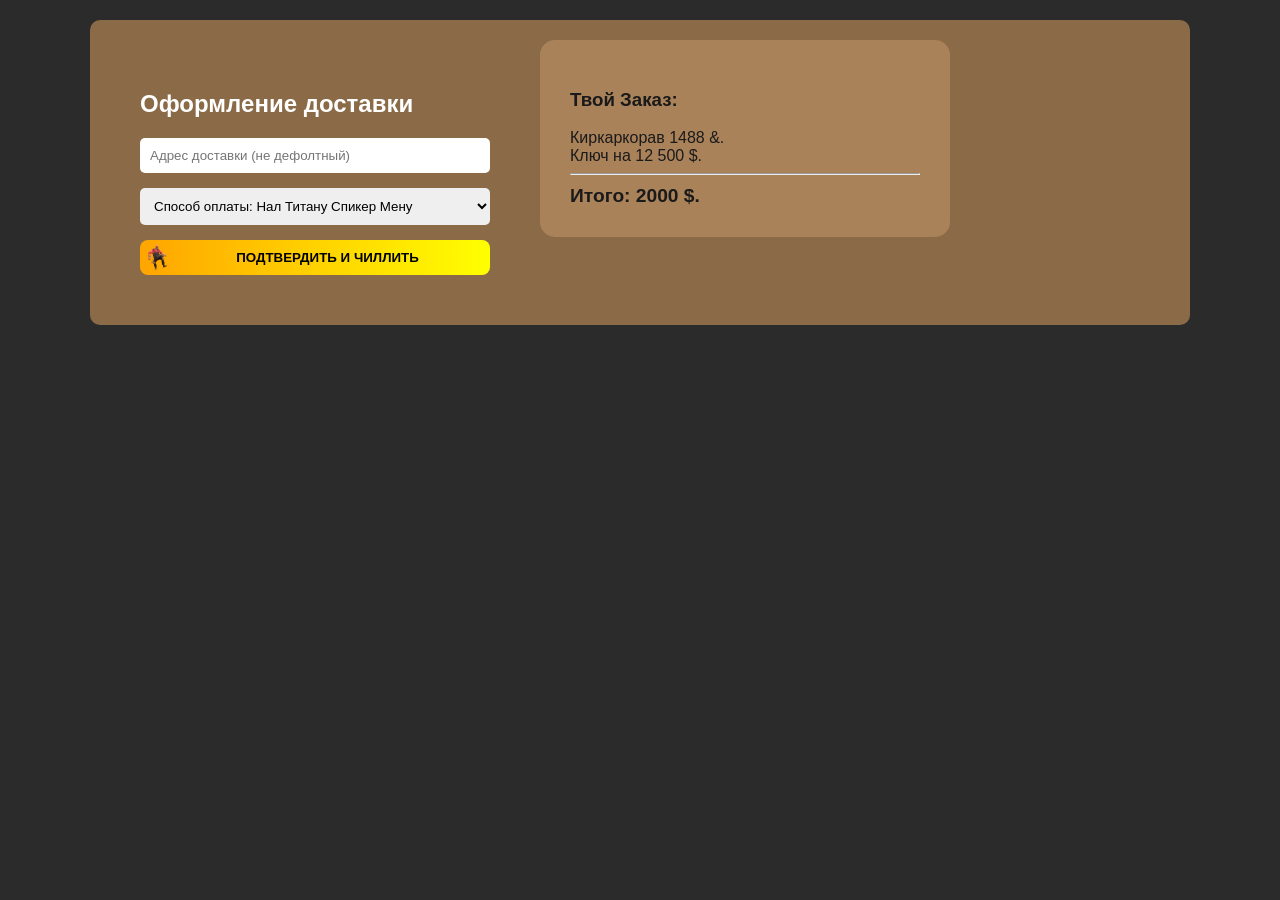
==== checkout.html @ e47cd86a "Add files via upload" ====
<!DOCTYPE html>
<html lang="ru">
<head>
    <meta charset="UTF-8">
    <meta name="viewport" content="width=device-width, initial-scale=1.0">
    <title>Оформление — Финишная прямая</title>
    <link rel="stylesheet" href="style.css">
</head>
<body>
    <div class="main-wrapper">
        <div class="container checkout-container">
            <div class="checkout-form">
                <h2>Оформление доставки</h2>
                <div class="input-group">
                    <input type="text" placeholder="Адрес доставки (не дефолтный)">
                </div>
                <div class="input-group">
                    <select>
                        <option>Способ оплаты: Нал Титану Спикер Мену</option>
                        <option>Картой (Luxury вариант)</option>
                    </select>
                </div>
                <button class="buy-btn">ПОДТВЕРДИТЬ И ЧИЛЛИТЬ</button>
            </div>

            <div class="order-summary">
                <h3>Твой Заказ:</h3>
                <div class="item-line"><span>Киркаркорав</span> <span>1488 &.</span></div>
                <div class="item-line"><span>Ключ на 12</span> <span>500 $.</span></div>
                <hr>
                <div class="total">Итого: 2000 $.</div>
            </div>
        </div>
    </div>
</body>
</html>
---- style.css ----
/* Базовые настройки */
body {
    margin: 0;
    font-family: 'Segoe UI', sans-serif;
    background-color: #2b2b2b;
    color: #fff;
}

.main-wrapper {
    max-width: 1100px;
    margin: 0 auto;
    padding: 20px;
}

/* Навигация */
.top-nav {
    display: flex;
    justify-content: space-between;
    align-items: center;
    background: #8b6b47;
    padding: 15px 25px;
    border-radius: 10px;
    margin-bottom: 20px;
}

.top-nav nav a {
    color: #fff;
    text-decoration: none;
    margin-left: 20px;
    font-weight: bold;
    opacity: 0.8;
}

.top-nav nav a.active { opacity: 1; border-bottom: 2px solid orange; }

/* Контейнеры */
.container {
    display: flex;
    gap: 20px;
    background-color: #8b6b47;
    padding: 20px;
    border-radius: 10px;
}

.products {
    display: grid;
    grid-template-columns: repeat(auto-fill, 160px);
    gap: 15px;
    flex-grow: 1;
}

/* Карточки */
.card {
    background-color: #a9825a;
    padding: 15px;
    text-align: center;
    border-radius: 8px;
    position: relative;
    transition: 0.3s;
}

.card:hover { transform: translateY(-5px); }
.card img { width: 80px; height: auto; margin-bottom: 10px; }
.card p { color: #1a1a1a; font-weight: bold; }

/* Кнопки (тот самый ::before) */
.buy-btn {
    background: linear-gradient(to right, orange, yellow);
    border: none;
    padding: 10px 10px 10px 35px;
    border-radius: 8px;
    cursor: pointer;
    font-weight: bold;
    position: relative;
    width: 100%;
}

.buy-btn::before {
    content: "";
    position: absolute;
    left: 5px;
    top: 50%;
    transform: translateY(-50%);
    width: 25px;
    height: 25px;
    background: url("btn.png") no-repeat center;
    background-size: contain;
}


/* Боковая панель */
.sidebar {
    width: 140px;
    background-image: url('инженеронетот.png');
    background-repeat: no-repeat;
    background-color: #d2a679;
    
    padding: 15px;
    border-radius: 8px;
    text-align: center;
}

.sidebar-item {
    background: #f5d6a3;
    padding: 10px;
    margin-bottom: 10px;
    border-radius: 5px;
    color: #333;
    font-weight: bold;
    cursor: pointer;
}



/* Формы */
.form-page {
    display: flex;
    justify-content: center;
    align-items: center;
    min-height: 100vh;
}

.form-container, .checkout-form, .order-summary {
    background: #8b6b47;
    padding: 30px;
    border-radius: 15px;
    width: 350px;
}

.input-group { margin-bottom: 15px; }
.input-group label { display: block; margin-bottom: 5px; }
.input-group input, .input-group select {
    width: 100%;
    padding: 10px;
    border-radius: 5px;
    border: none;
    box-sizing: border-box;
}

.checkout-container { align-items: flex-start; }
.order-summary { background: #a9825a; color: #1a1a1a; }
.total { font-size: 1.2rem; font-weight: bold; margin-top: 10px; }

.footer {
    text-align: center;
    margin-top: 20px;
    font-size: 12px;
    color: #a9825a;
}
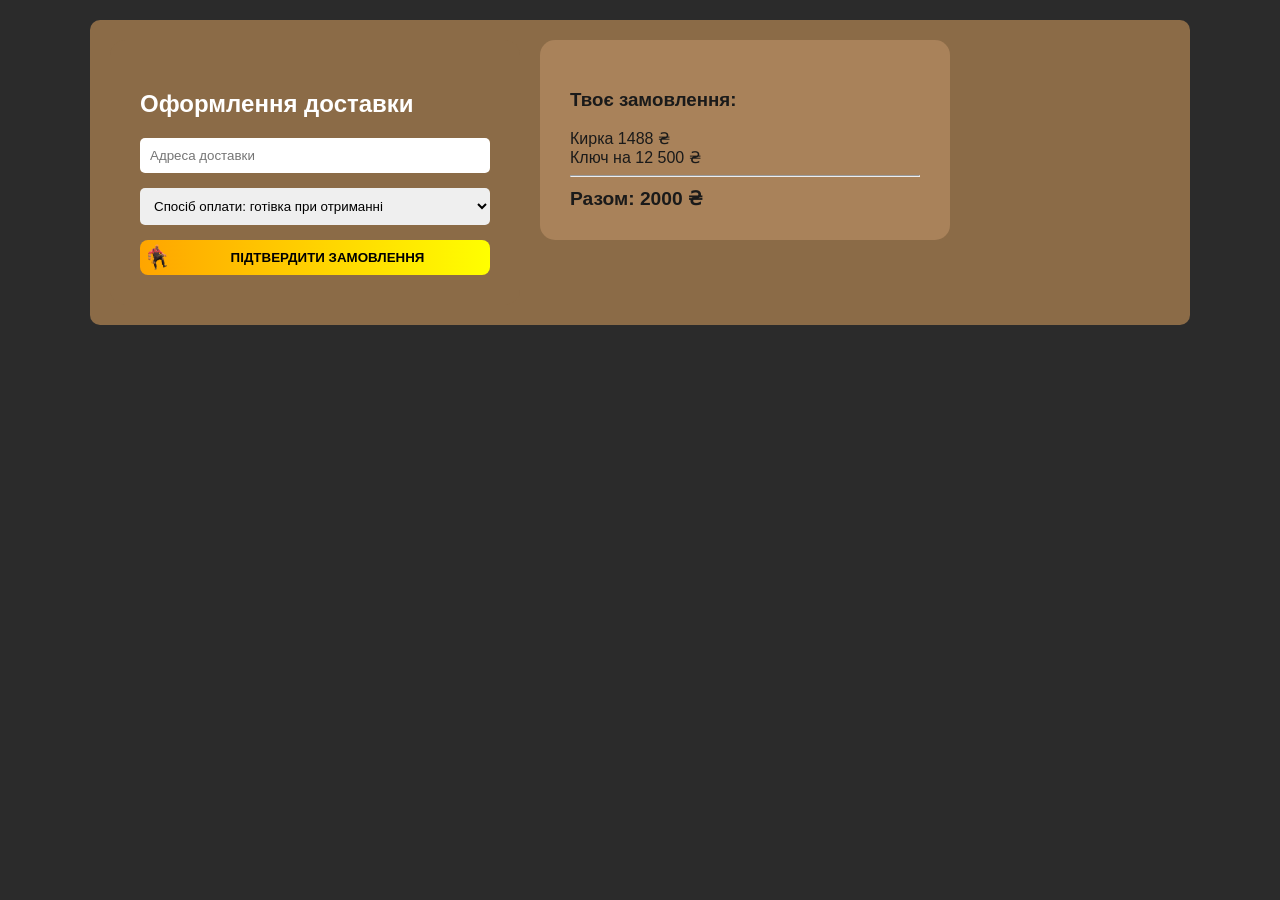
==== commit a23697e5: "Зміна мови checkout.html" ====
--- a/checkout.html
+++ b/checkout.html
@@ -1,36 +1,36 @@
 <!DOCTYPE html>
-<html lang="ru">
+<html lang="uk">
 <head>
     <meta charset="UTF-8">
     <meta name="viewport" content="width=device-width, initial-scale=1.0">
-    <title>Оформление — Финишная прямая</title>
+    <title>Оформлення — Фінальний крок</title>
     <link rel="stylesheet" href="style.css">
 </head>
 <body>
     <div class="main-wrapper">
         <div class="container checkout-container">
             <div class="checkout-form">
-                <h2>Оформление доставки</h2>
+                <h2>Оформлення доставки</h2>
                 <div class="input-group">
-                    <input type="text" placeholder="Адрес доставки (не дефолтный)">
+                    <input type="text" placeholder="Адреса доставки">
                 </div>
                 <div class="input-group">
                     <select>
-                        <option>Способ оплаты: Нал Титану Спикер Мену</option>
-                        <option>Картой (Luxury вариант)</option>
+                        <option>Спосіб оплати: готівка при отриманні</option>
+                        <option>Оплата карткою</option>
                     </select>
                 </div>
-                <button class="buy-btn">ПОДТВЕРДИТЬ И ЧИЛЛИТЬ</button>
+                <button class="buy-btn">ПІДТВЕРДИТИ ЗАМОВЛЕННЯ</button>
             </div>
 
             <div class="order-summary">
-                <h3>Твой Заказ:</h3>
-                <div class="item-line"><span>Киркаркорав</span> <span>1488 &.</span></div>
-                <div class="item-line"><span>Ключ на 12</span> <span>500 $.</span></div>
+                <h3>Твоє замовлення:</h3>
+                <div class="item-line"><span>Кирка</span> <span>1488 ₴</span></div>
+                <div class="item-line"><span>Ключ на 12</span> <span>500 ₴</span></div>
                 <hr>
-                <div class="total">Итого: 2000 $.</div>
+                <div class="total">Разом: 2000 ₴</div>
             </div>
         </div>
     </div>
 </body>
-</html>+</html>
